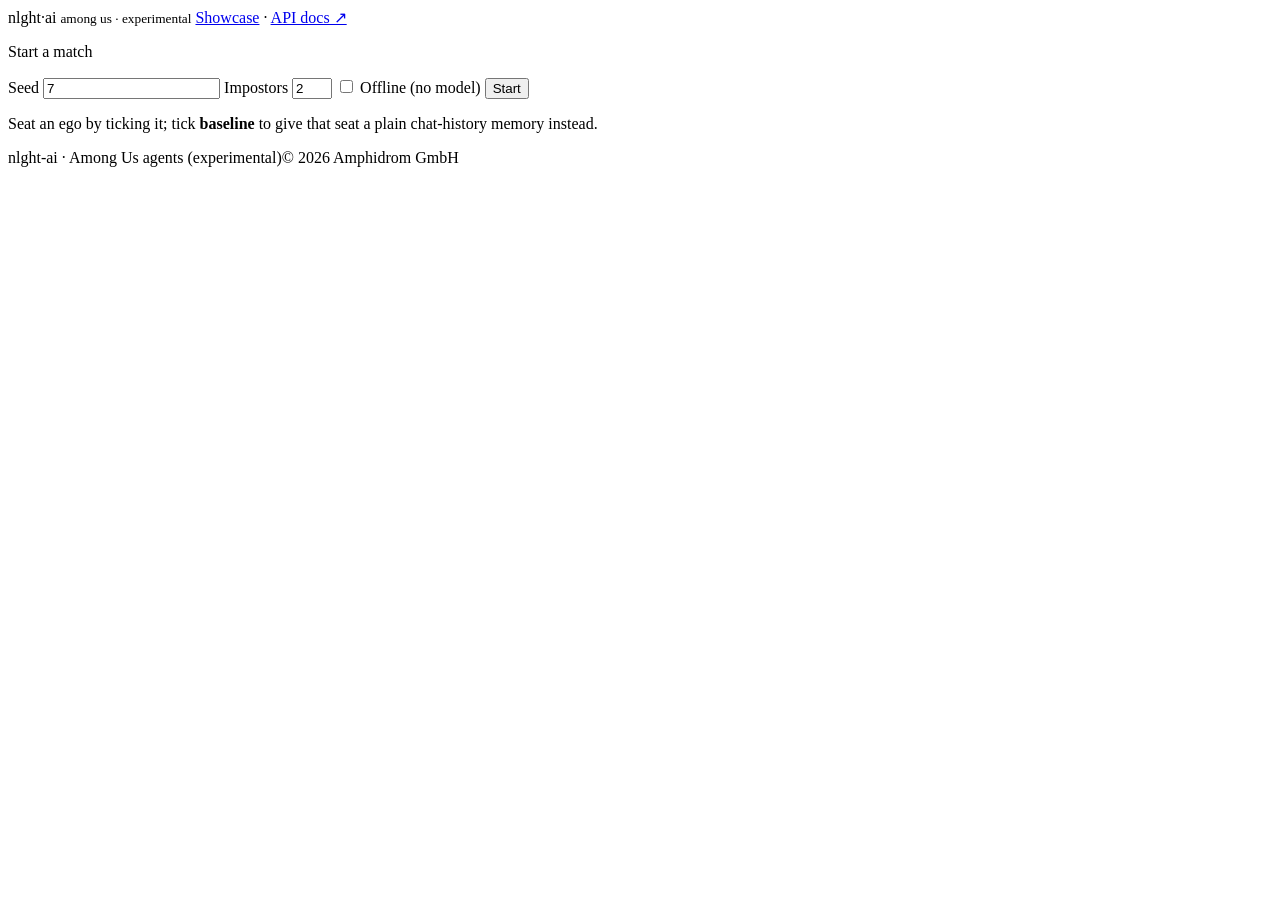
==== among_us/static/index.html @ f5cc84b3 "feat(among-us): add a spectator dashboard - /among-us: start a match (seats, baseline seats, seed, i" ====
<!doctype html>
<html lang="en">
<head>
  <meta charset="utf-8">
  <meta name="viewport" content="width=device-width, initial-scale=1">
  <title>Among Us Agents</title>
  <link rel="stylesheet" href="/among-us/assets/styles.css">
</head>
<body>
  <nav>
    <span class="brand">nlght<span>·ai</span> <small>among us · experimental</small></span>
    <span><a href="/demo">Showcase</a> · <a href="/docs">API docs ↗</a></span>
  </nav>

  <main>
    <section class="panel" id="setup">
      <p class="eyebrow">Start a match</p>
      <form id="start">
        <div class="fields">
          <label>Seed <input name="seed" type="number" value="7" min="0"></label>
          <label>Impostors <input name="impostors" type="number" value="2" min="1" max="3"></label>
          <label class="check"><input name="offline" type="checkbox"> Offline (no model)</label>
          <button class="primary" type="submit">Start</button>
        </div>
        <p class="hint">Seat an ego by ticking it; tick <b>baseline</b> to give that seat a plain chat-history memory instead.</p>
        <div id="ego-picker" class="ego-picker"></div>
      </form>
      <p id="start-state" class="muted"></p>
    </section>

    <section id="live" hidden>
      <div class="status-bar">
        <span id="match-title"></span>
        <span id="match-status" class="badge"></span>
        <span id="match-clock" class="muted"></span>
        <label class="check"><input id="reveal" type="checkbox"> Reveal roles</label>
      </div>

      <div class="grid-two">
        <div class="panel">
          <p class="eyebrow">Ship · ground truth for spectators</p>
          <svg id="map" viewBox="0 0 720 440" role="img" aria-label="Map of the ship with player positions"></svg>
          <p class="hint">The map shows where everyone really is. Agents never see this — each perceives only its own room.</p>
        </div>
        <div class="panel">
          <p class="eyebrow">Decisions</p>
          <ol id="feed" class="feed"></ol>
        </div>
      </div>

      <div class="panel">
        <p class="eyebrow">Agents · what each one remembers and suspects</p>
        <div id="agents" class="agents"></div>
      </div>

      <div class="panel" id="evaluation" hidden>
        <p class="eyebrow">Evaluation</p>
        <div id="evaluation-body"></div>
      </div>
    </section>
  </main>

  <footer><span>nlght-ai · Among Us agents (experimental)</span><span>© 2026 Amphidrom GmbH</span></footer>
  <script src="/among-us/assets/app.js"></script>
</body>
</html>
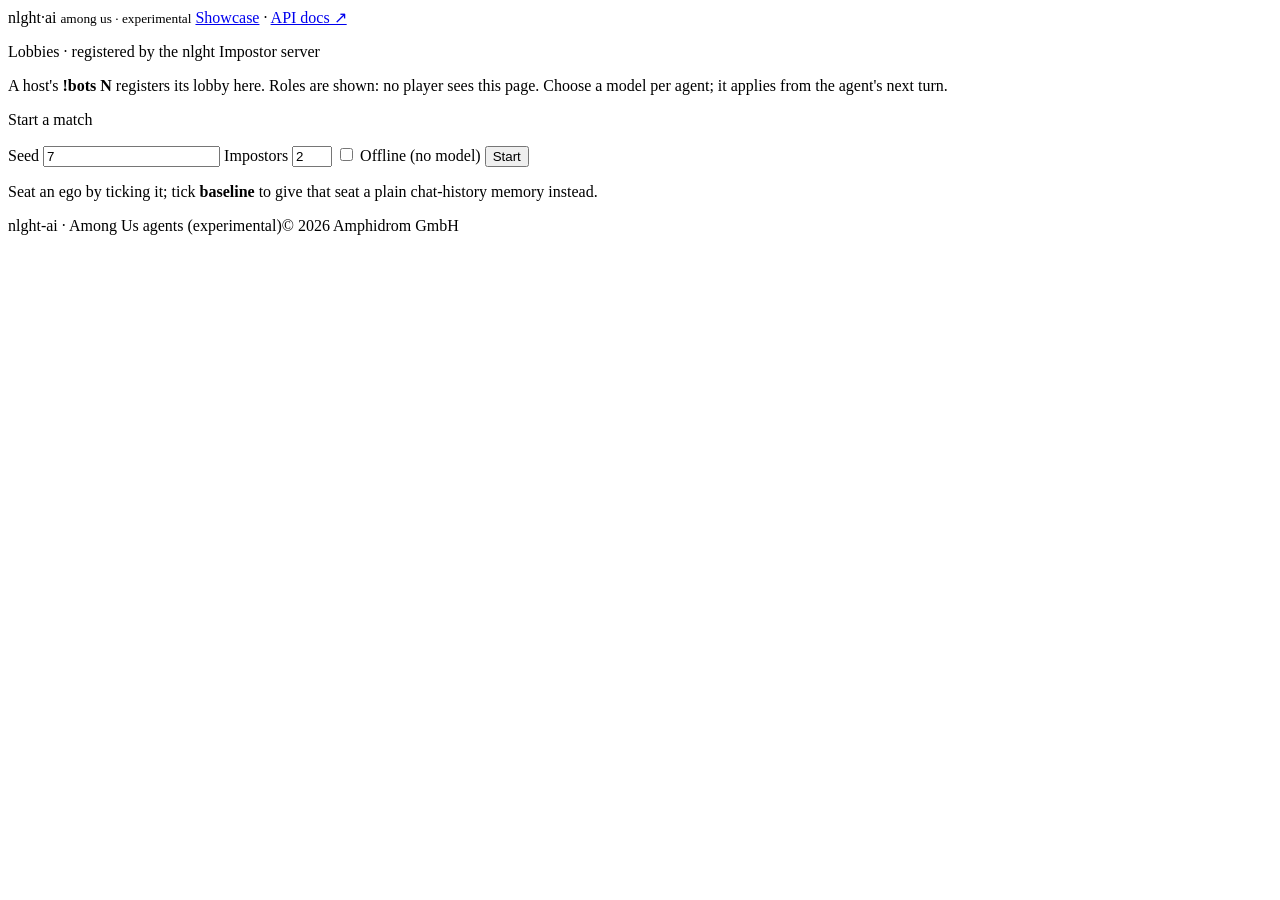
==== commit 9a33b138: "feat(among-us): lobby sessions, initiative, per-agent models and an admin view Replace the hand-star" ====
--- a/among_us/static/index.html
+++ b/among_us/static/index.html
@@ -13,6 +13,14 @@
   </nav>
 
   <main>
+    <section class="panel" id="lobbies">
+      <p class="eyebrow">Lobbies · registered by the nlght Impostor server</p>
+      <p class="hint">A host's <b>!bots N</b> registers its lobby here. Roles are shown: no player sees this page.
+        Choose a model per agent; it applies from the agent's next turn.</p>
+      <p id="lobbies-state" class="muted"></p>
+      <div id="lobby-list" class="lobby-list"></div>
+    </section>
+
     <section class="panel" id="setup">
       <p class="eyebrow">Start a match</p>
       <form id="start">
